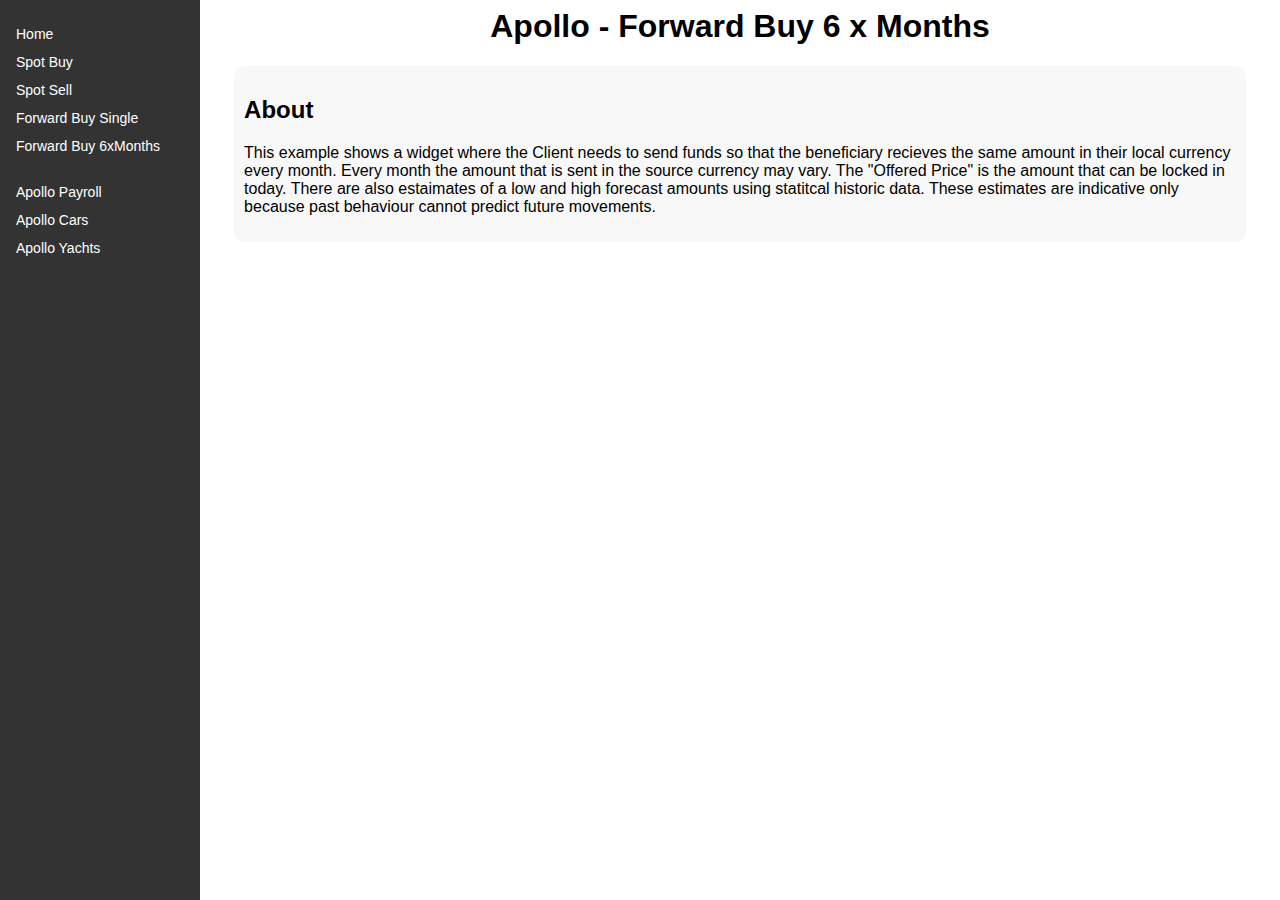
==== src/apollo-forward-buy-6xmonths.html @ d32f99c5 "Add files via upload" ====
<html>
  <head>
    <title>Apollo - Forward Buy 6 x Months</title>
  </head>
  <body>
    <nav></nav>
    <main>
        <h1>Apollo - Forward Buy 6 x Months</h1>

        <section>
            <h2>About</h2>
            <p>
                This example shows a widget where the Client needs to send funds so that the beneficiary recieves the same amount in their local currency every month.

                Every month the amount that is sent in the source currency may vary.
                The "Offered Price" is the amount that can be locked in today.
                There are also estaimates of a low and high forecast amounts using statitcal historic data. 
                These estimates are indicative only because past behaviour cannot predict future movements. 
                           
            </p>
          </section>
        <iframe src="https://embed.v1.sandbox.openhedge.dev/widget-forward-buy-6xmonths.html" height="600"  width="90%" style="border:0px;display: block;margin: 0 auto;"></iframe>
    </main>
  </body>
  <footer>
    <script src="apollo.js"></script>
    <link href="apollo.css" rel="stylesheet">  
  </footer>
</html>
---- src/apollo.css ----
body
{
    font-family: sans-serif;
}

nav
{
    height: 100%; 
    width: 200px; 
    position: fixed; 
    z-index: 1;
    top: 0; 
    left: 0;
    background-color: #333333;
    overflow-x: hidden;
    padding-top: 20px;
}
  
nav a 
{
    padding: 6px 8px 6px 16px;
    text-decoration: none;
    font-size: 14px;
    color: #ffffff;
    display: block;
}
  
nav a:hover 
{
    color: #000000;
}
  
main 
{
    margin-left: 200px;
    padding: 0px 10px;
}

section
{
    width: 95%;
    margin: auto;
    background-color: #f8f8f8;
    border-radius: 10px;
    border-width: 10px;
    border-color: #333366;
    padding: 10px;
}

h1 
{
    text-align: center;
}
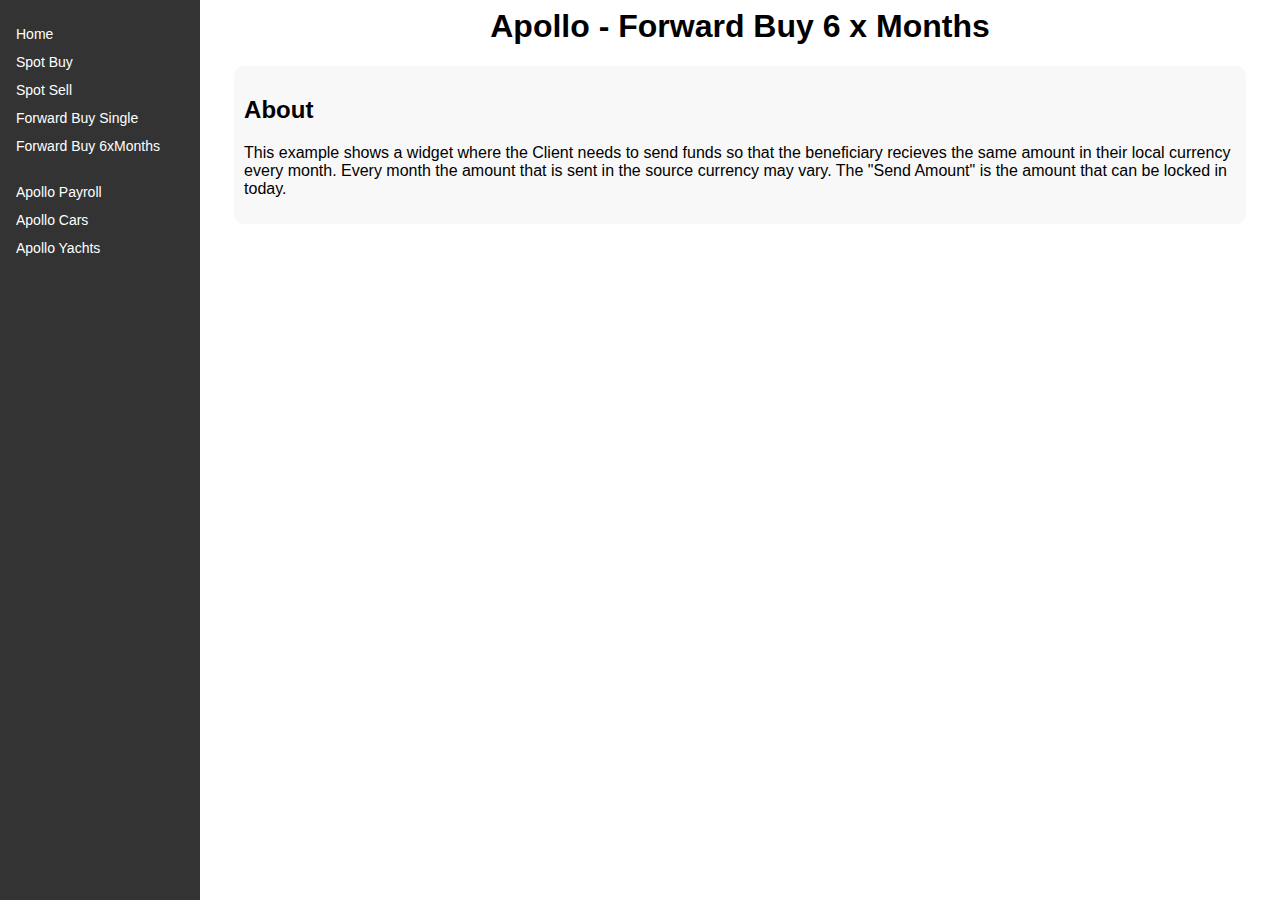
==== commit eb600737: "Add files via upload" ====
--- a/src/apollo-forward-buy-6xmonths.html
+++ b/src/apollo-forward-buy-6xmonths.html
@@ -1,7 +1,8 @@
 <html>
   <head>
     <title>Apollo - Forward Buy 6 x Months</title>
-  </head>
+    <link href="apollo.css" rel="stylesheet">  
+</head>
   <body>
     <nav></nav>
     <main>
@@ -13,17 +14,13 @@
                 This example shows a widget where the Client needs to send funds so that the beneficiary recieves the same amount in their local currency every month.
 
                 Every month the amount that is sent in the source currency may vary.
-                The "Offered Price" is the amount that can be locked in today.
-                There are also estaimates of a low and high forecast amounts using statitcal historic data. 
-                These estimates are indicative only because past behaviour cannot predict future movements. 
-                           
+                The "Send Amount" is the amount that can be locked in today.                          
             </p>
-          </section>
+        </section>
         <iframe src="https://embed.v1.sandbox.openhedge.dev/widget-forward-buy-6xmonths.html" height="600"  width="90%" style="border:0px;display: block;margin: 0 auto;"></iframe>
     </main>
   </body>
   <footer>
     <script src="apollo.js"></script>
-    <link href="apollo.css" rel="stylesheet">  
   </footer>
 </html>
